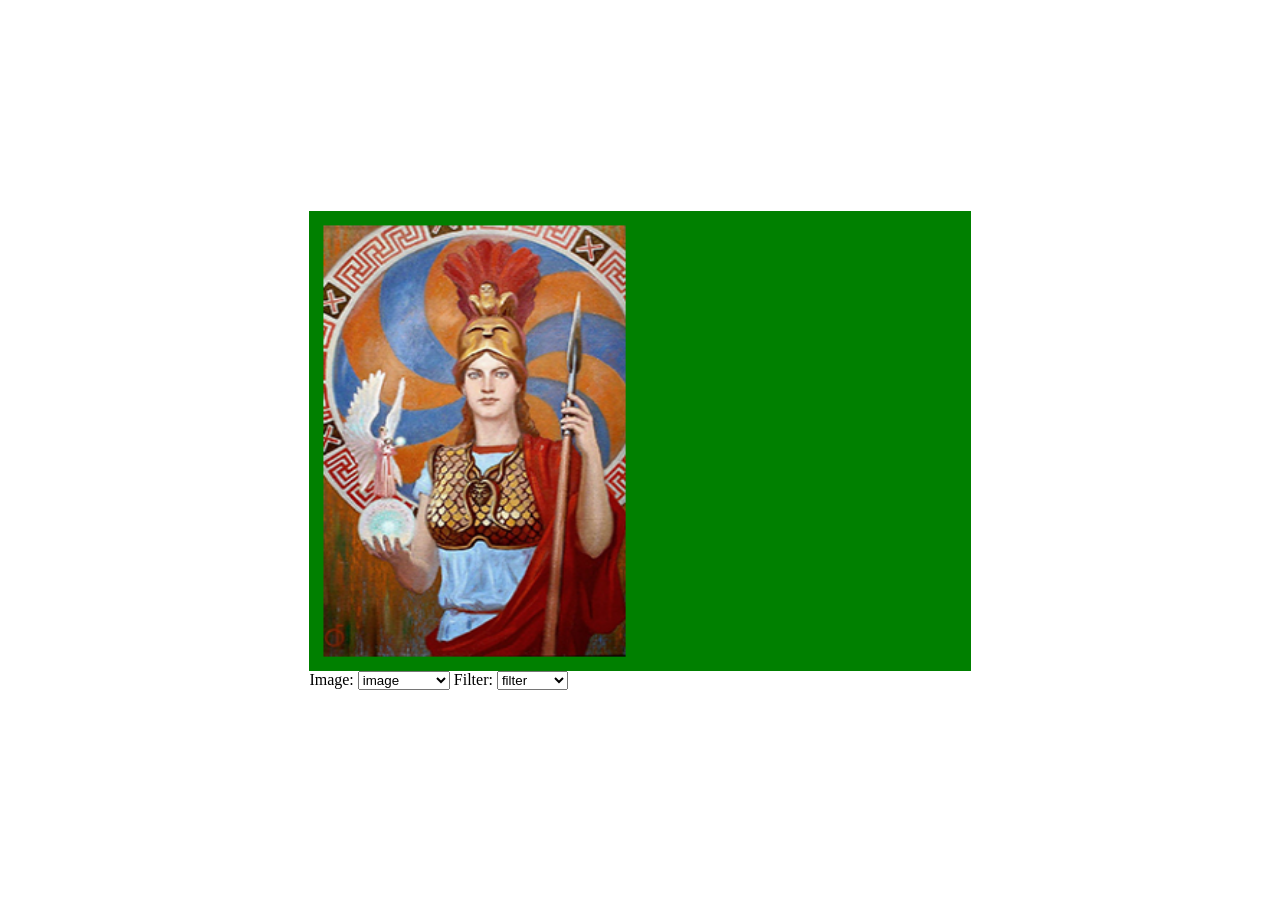
==== UK Module/B1/index.html @ 4f6cfb55 "UK Module Part A" ====
<!DOCTYPE html>
<html lang="en">

<head>
    <meta charset="UTF-8">
    <meta name="viewport" content="width=device-width, initial-scale=1.0">
    <link rel="stylesheet" href="style.css">
    <title>Image Filter</title>
</head>

<body>

    <div class="container">
        <!-- Set width and height directly on the canvas tag -->
        <canvas id="canvas" width="460" height="320"></canvas>

        <div class="filters">
            <label for="image">Image:</label>
            <select name="image" id="image">
                <option value="athena.jpg">image</option>
                <option value="monalisa.jpg">mona lisa</option>
                <option value="the-kiss.jpg">the kiss</option>
                <option value="young-pearl.jpg">young pearl</option>
            </select>

            <label for="brightness">Filter:</label>
            <select name="brightness" id="brightness">
                <option value="none">filter</option>
                <option value="brightness(50%)">darken</option>
                <option value="brightness(150%)">brighten</option>
            </select>
        </div>
    </div>

    <script src="script.js"></script>
</body>

</html>
---- UK Module/B1/style.css ----
* {
    margin: 0;
    padding: 0;
    box-sizing: border-box;
}

html,
body {
    height: 100%;
    width: 100%;
}

body {
    display: flex;
    align-items: center;
    justify-content: center;
}

.container {
    display: flex;
    flex-direction: column;
}

#canvas {
    height: 320px;
    height: 460px;
    background-color: green;
}
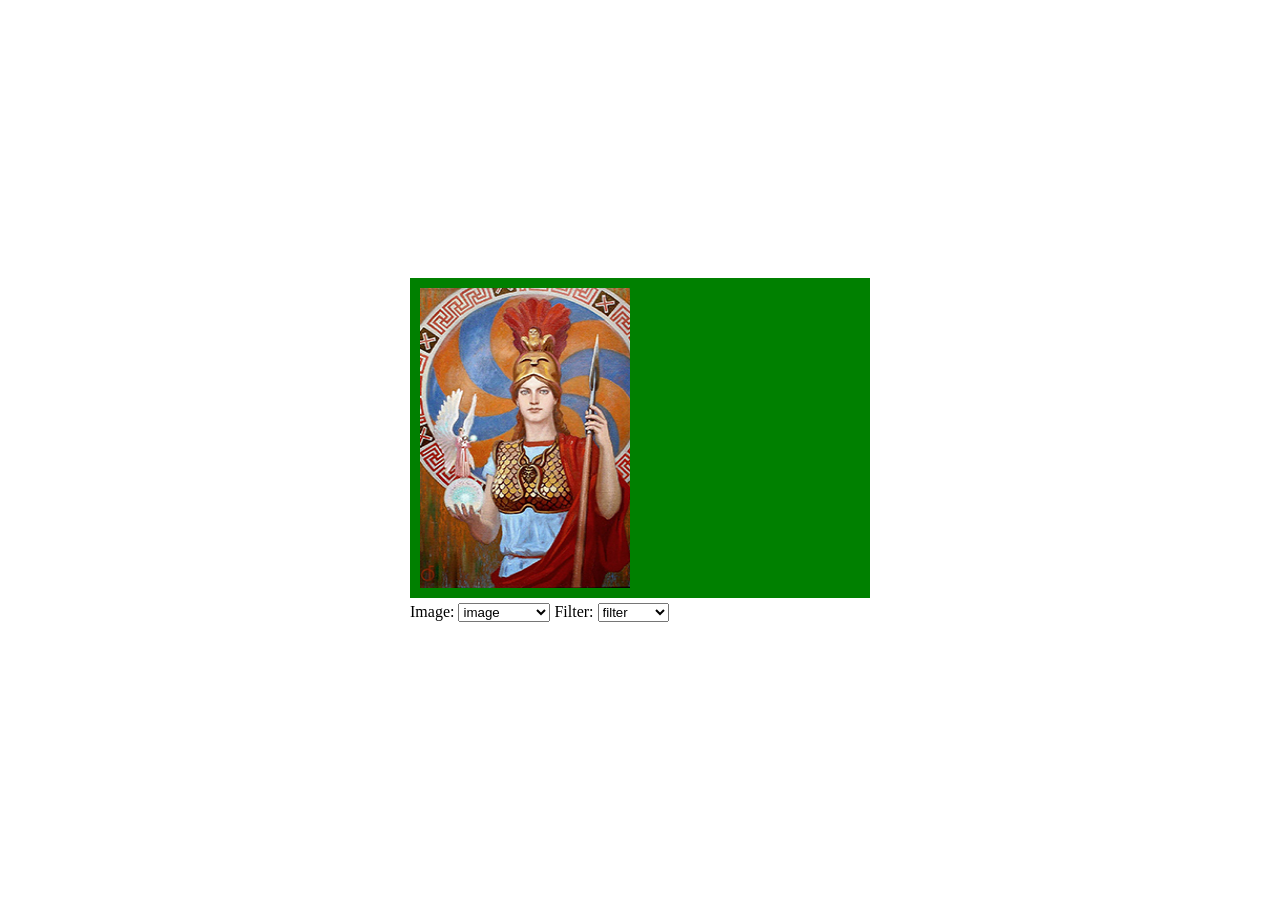
==== commit 691bce30: "Task A5fixed; B1 completed" ====
--- a/UK Module/B1/index.html
+++ b/UK Module/B1/index.html
@@ -10,27 +10,43 @@
 
 <body>
 
-    <div class="container">
-        <!-- Set width and height directly on the canvas tag -->
-        <canvas id="canvas" width="460" height="320"></canvas>
+    <div id="container">
+        <canvas id="canvas" width="460" height="320">
+        </canvas>
 
-        <div class="filters">
-            <label for="image">Image:</label>
+        <div class="label-div">
+            <label for="image">Image: </label>
             <select name="image" id="image">
-                <option value="athena.jpg">image</option>
-                <option value="monalisa.jpg">mona lisa</option>
-                <option value="the-kiss.jpg">the kiss</option>
-                <option value="young-pearl.jpg">young pearl</option>
+                <option value="./athena.jpg">
+                    image
+                </option>
+                <option value="./mona lisa.jpg">
+                    mona lisa
+                </option>
+                <option value="./the kiss.jpg">
+                    the kiss
+                </option>
+                <option value="./young pearl.jpg">
+                    young pearl
+                </option>
             </select>
 
-            <label for="brightness">Filter:</label>
-            <select name="brightness" id="brightness">
-                <option value="none">filter</option>
-                <option value="brightness(50%)">darken</option>
-                <option value="brightness(150%)">brighten</option>
+            <label for="image">Filter: </label>
+            <select name="filter" id="filter">
+                <option value="filter">
+                    filter
+                </option>
+                <option value="darken">
+                    darken
+                </option>
+                <option value="brighten">
+                    brighten
+                </option>
             </select>
         </div>
+
     </div>
+
 
     <script src="script.js"></script>
 </body>
--- a/UK Module/B1/style.css
+++ b/UK Module/B1/style.css
@@ -16,13 +16,15 @@
     justify-content: center;
 }
 
-.container {
+#canvas {
+    background-color: green;
+}
+
+#container {
     display: flex;
     flex-direction: column;
 }
 
-#canvas {
-    height: 320px;
-    height: 460px;
-    background-color: green;
+.label-div {
+    margin-top: 5px;
 }
